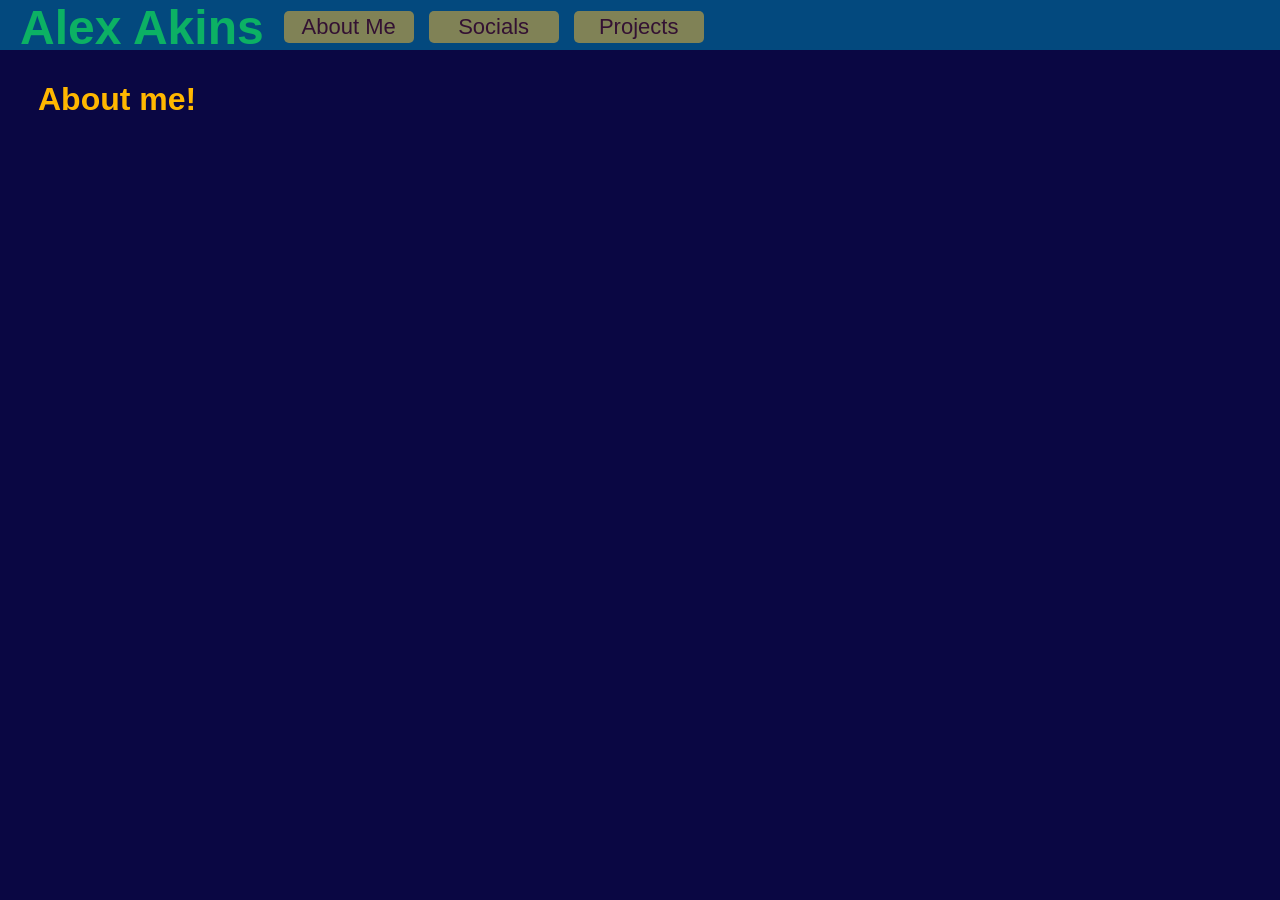
==== page/aboutme.html @ 070a126e "test menu" ====
<!--- Author: Stephen A. -->
<!--- Filename: aboutme.html -->
<!---        -->
<!--- Project: lfweb -->
<!--- Purpose: About Me page for lfweb -->

<!-- Standard Header-->
<!DOCTYPE html>
<head>
    <meta charset="UTF-8">
    <meta name="viewport" content="width=device-width, initial-scale=1.0">
    <title>About Me</title>
    <link rel="stylesheet" href="../assets/clStyles.css">
</head>

<!-- Main Menu -->

<body>
    <audio id="titleTheme" autoplay>
        <source src="../assets/seq/SSEQ_MARIOKART_TITLE.aac" type="audio/aac">
    </audio>

    <script>
        const titleTheme = document.getElementById("titleTheme");

        titleTheme.play().catch(() => {
            const startAudio = () => {
                titleTheme.play();
                document.removeEventListener("click", startAudio);
                document.removeEventListener("keydown", startAudio);
            };

            document.addEventListener("click", startAudio);
            document.addEventListener("keydown", startAudio);
        });
    </script>

    <div class = "clDefBgMenu">
    <!-- Nav Menu -->
        <nav id = "bar">
            <a class = "clNavMenu" href="../index.html"><b>Alex Akins</b></a>

            <li>
                <button onclick="window.location.href='../page/aboutme.html'">About Me</button>
            </li>

            <li>
                <button onclick="window.location.href='../page/social.html'">Socials</button>
            </li>

            <li>
                <button onclick="window.location.href='../page/proj.html'">Projects</button>
            </li>
        </nav>
    <!-- Page Menu -->
    

        <h1>About me!</h1>
    </div>
</body>
---- assets/clStyles.css ----
body
{
    background-color:#0a0743
}

.clDefBgMenu
{
    color: #ffb700;
    margin: 0;
    padding-left: 30px;
    height: 100%;
    width: 100vw;
    position: relative;
    top: 60px;
    z-index: 1;
    box-sizing: border-box;
    font-family: 'Nunito', sans-serif;
}

.clProjListing
{
    color: #0cb164;
}

#bar
{
    display: flex;
    justify-content: flex-start;
    align-items: center;
    z-index: 2;
    top: 0;
    left: 0;
    width: 100vw;
    height: 50px;
    position: fixed;
    color: #DDDDDD;
    background-color: #03497e;

}

#bar li 
{
    list-style: none;
}

.clNavMenu
{
    font-family: 'mochimatic', sans-serif;
    color: #0cb164;
    text-decoration: none;
    margin-left: 20px;
    margin-right: 5px;
    margin-top: 5px;
    font-size: 48px;
}

/* Some Button Layout Changes */

button 
{
    padding: 3px;
    width: 130px;
    border-radius: 5px;
    margin-left: 15px;
    margin-top: 3px;
    background-color: #eeb43388;
    border: 0px solid #a5760e99;
    color: #331133;
    font-size:22px;
    transition: border 0.1s linear, background-color 0.5s ease, color 0.6s ease, margin-top 0.2s ease;
}
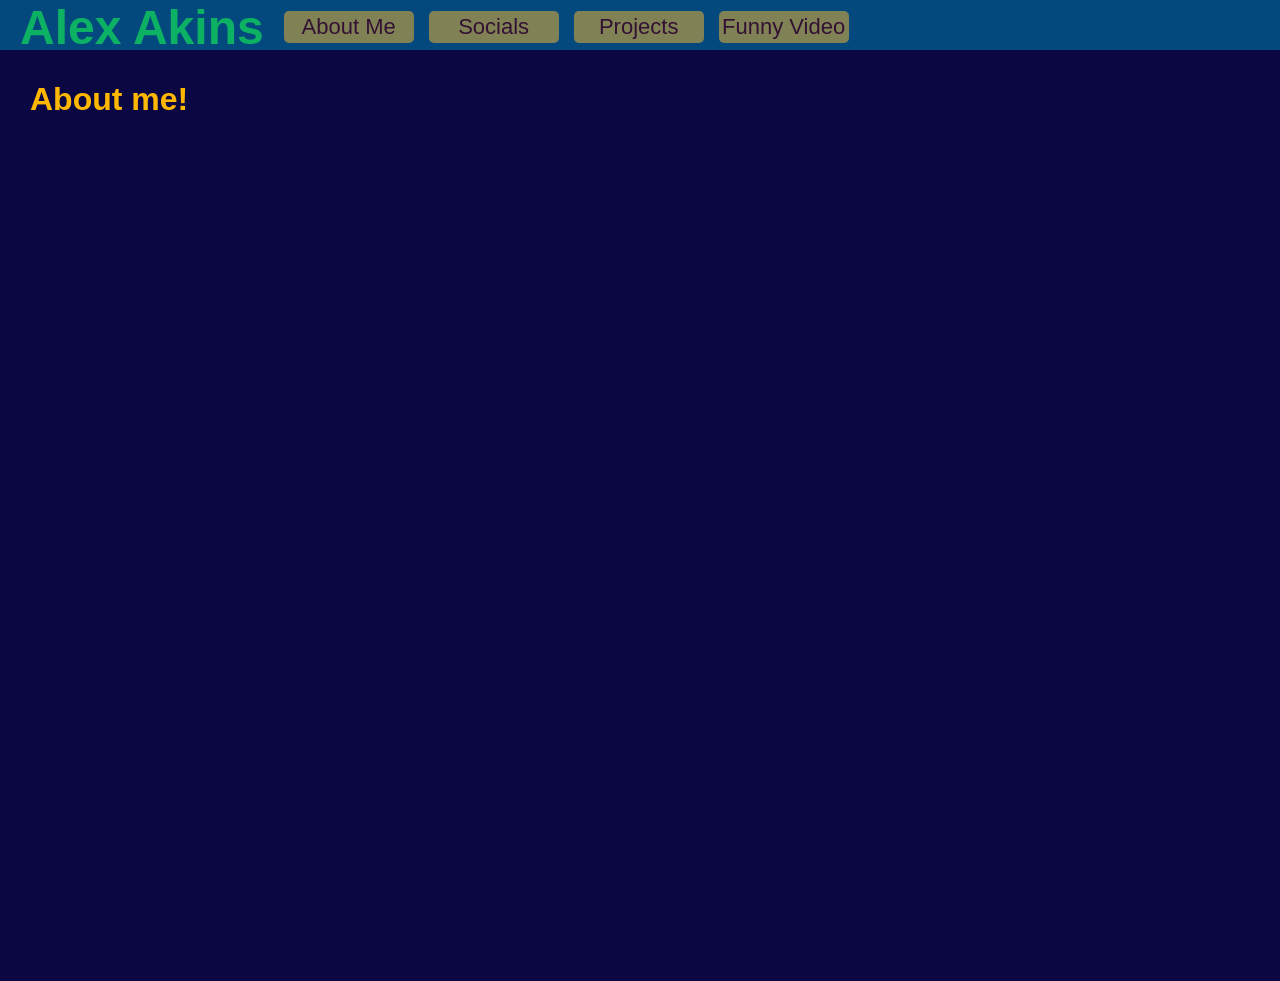
==== commit c15cc4ec: "0.1.0 Update" ====
--- a/page/aboutme.html
+++ b/page/aboutme.html
@@ -9,31 +9,16 @@
 <head>
     <meta charset="UTF-8">
     <meta name="viewport" content="width=device-width, initial-scale=1.0">
-    <title>About Me</title>
+    <title>Alex A: About Me</title>
     <link rel="stylesheet" href="../assets/clStyles.css">
 </head>
 
 <!-- Main Menu -->
 
 <body>
-    <audio id="titleTheme" autoplay>
-        <source src="../assets/seq/SSEQ_MARIOKART_TITLE.aac" type="audio/aac">
+    <audio autoplay loop>
+        <source src="../assets/seq/SSEQ_LFWEB_ABOUT_MENU.aac" type="audio/aac">
     </audio>
-
-    <script>
-        const titleTheme = document.getElementById("titleTheme");
-
-        titleTheme.play().catch(() => {
-            const startAudio = () => {
-                titleTheme.play();
-                document.removeEventListener("click", startAudio);
-                document.removeEventListener("keydown", startAudio);
-            };
-
-            document.addEventListener("click", startAudio);
-            document.addEventListener("keydown", startAudio);
-        });
-    </script>
 
     <div class = "clDefBgMenu">
     <!-- Nav Menu -->
@@ -51,6 +36,10 @@
             <li>
                 <button onclick="window.location.href='../page/proj.html'">Projects</button>
             </li>
+
+            <li>
+                <button onclick="window.location.href='../page/scary.html'">Funny Video</button>
+            </li>
         </nav>
     <!-- Page Menu -->
     
--- a/assets/clStyles.css
+++ b/assets/clStyles.css
@@ -1,8 +1,3 @@
-body
-{
-    background-color:#0a0743
-}
-
 .clDefBgMenu
 {
     color: #ffb700;
@@ -22,6 +17,74 @@
     color: #0cb164;
 }
 
+.clProjListing a 
+{
+    color: #0cb164;
+    text-decoration: none;
+}
+
+.clProjListing a:hover 
+{
+    color: #ffffff;
+    text-decoration: underline;
+}
+
+.clProjListing a:visited 
+{
+    color: #0cb164;
+}
+
+.clNavMenu
+{
+    font-family: 'mochimatic', sans-serif;
+    color: #0cb164;
+    text-decoration: none;
+    margin-left: 20px;
+    margin-right: 5px;
+    margin-top: 5px;
+    font-size: 48px;
+}
+
+.clVideoMenu
+{
+    position: fixed;
+    top: 0;
+    left: 0;
+    width: 100vw;
+    height: 100vh;
+    z-index: -1;
+    overflow: hidden;
+}
+
+.clVideoMenu video {
+    width: 100%;
+    height: 100%;
+    object-fit: cover;
+}
+
+/* CSS Standard Layout changes */
+
+html, body
+{
+    margin: 0;
+    padding: 0;
+    width: 100%;
+    height: 100%;
+    background-color:#0a0743
+}
+
+video 
+{
+    width: 100vw;
+    height: 100vh;
+    object-fit: cover;
+}
+
+#bar li 
+{
+    list-style: none;
+}
+
 #bar
 {
     display: flex;
@@ -38,24 +101,6 @@
 
 }
 
-#bar li 
-{
-    list-style: none;
-}
-
-.clNavMenu
-{
-    font-family: 'mochimatic', sans-serif;
-    color: #0cb164;
-    text-decoration: none;
-    margin-left: 20px;
-    margin-right: 5px;
-    margin-top: 5px;
-    font-size: 48px;
-}
-
-/* Some Button Layout Changes */
-
 button 
 {
     padding: 3px;
